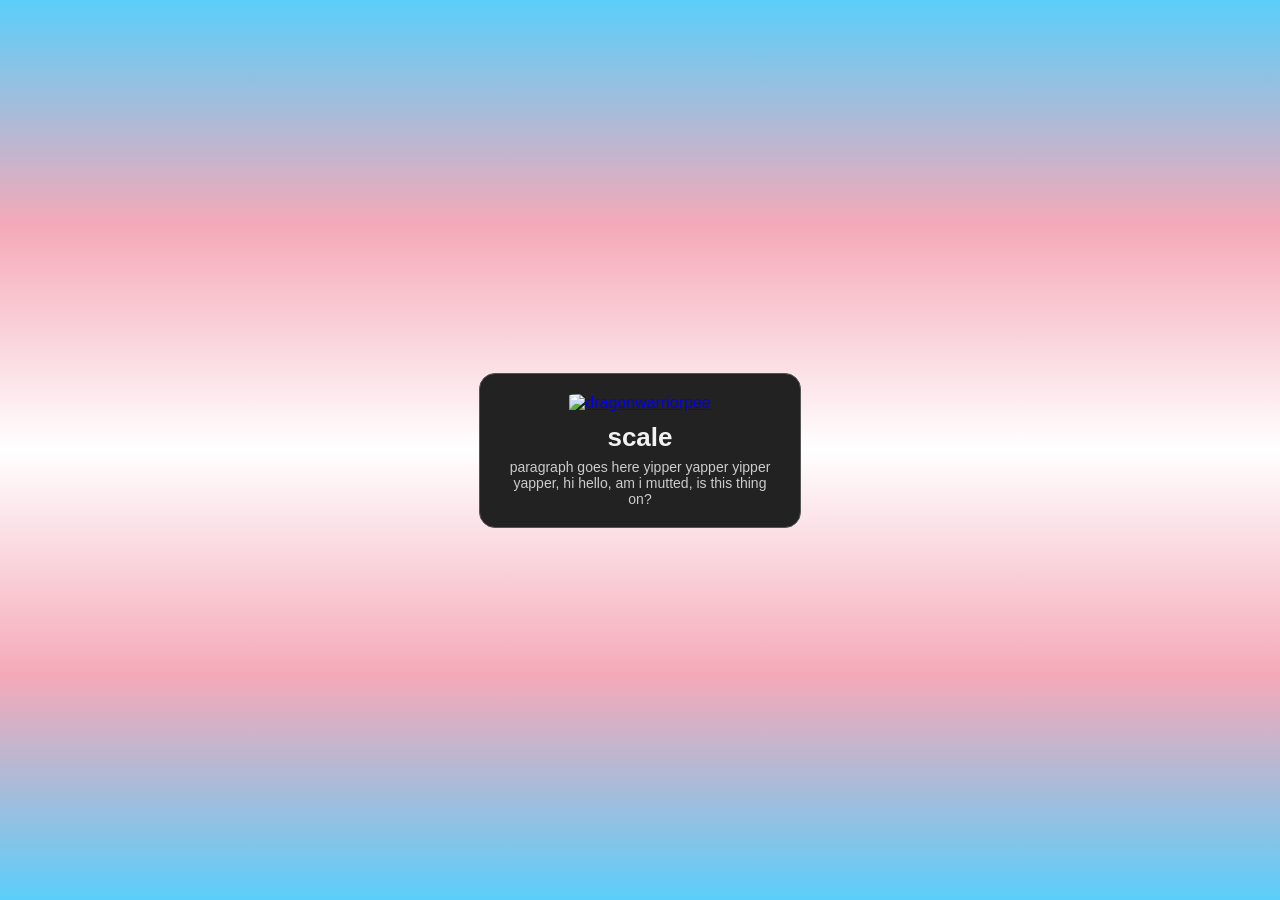
==== site/3ds/index.html @ 6dbdb326 "feat: 3ds compatibility" ====
<!doctype html>
<html lang="en">
<head>
  <meta charset="utf-8">
  <meta name="viewport" content="width=device-width, initial-scale=1">
  <title>scale</title>
  <link rel="stylesheet" href="style.css">
</head>
<body>
  <!--no background container, I could've tried making it work but I doubt spending hours to get a half-working example is worth it-->
  <div class="wrap">
    <div class="wrap-inner">
      <div class="card">
        <a href="../images/scale.jpg">
          <img src="../images/scale.jpg" alt="dragonwarriorpee" class="pfp">
        </a><br>
        <h1>scale</h1>
        <p class="paragraph">paragraph goes here yipper yapper yipper yapper, hi hello, am i mutted, is this thing on?</p>
      </div>
    </div>
  </div>
</body>
</html>
---- site/3ds/style.css ----
body {
      margin: 0;
      padding: 0;
      background: #5BCEFA;
      -webkit-background-size: cover;
      background-size: cover;
      /* trans flag gradient, fixed — -webkit- prefix for 3DS */
      background-image: -webkit-linear-gradient(top, #5BCEFA, #F5A9B8, #FFFFFF, #F5A9B8, #5BCEFA);
      background-image: linear-gradient(to bottom, #5BCEFA, #F5A9B8, #FFFFFF, #F5A9B8, #5BCEFA);
      background-attachment: fixed;
      font-family: sans-serif;
      text-align: center;
    }

    .wrap {
      display: table;
      width: 100%;
      height: 100%;
      position: fixed;
      top: 0; left: 0;
    }

    .wrap-inner {
      display: table-cell;
      vertical-align: middle;
      text-align: center;
    }

    .card {
      display: inline-block;
      width: 280px;
      padding: 20px;
      background: #222;
      border: 1px solid #555;
      -webkit-border-radius: 16px;
      border-radius: 16px;
    }

    .pfp {
      width: 90px;
      height: 90px;
      -webkit-border-radius: 10%;
      border-radius: 10%;
    }

    h1 {
      font-size: 26px;
      color: #f2f2f2;
      margin: 10px 0 4px;
    }

    .paragraph {
      font-size: 14px;
      color: #ccc;
      margin: 6px 0 0;
    }
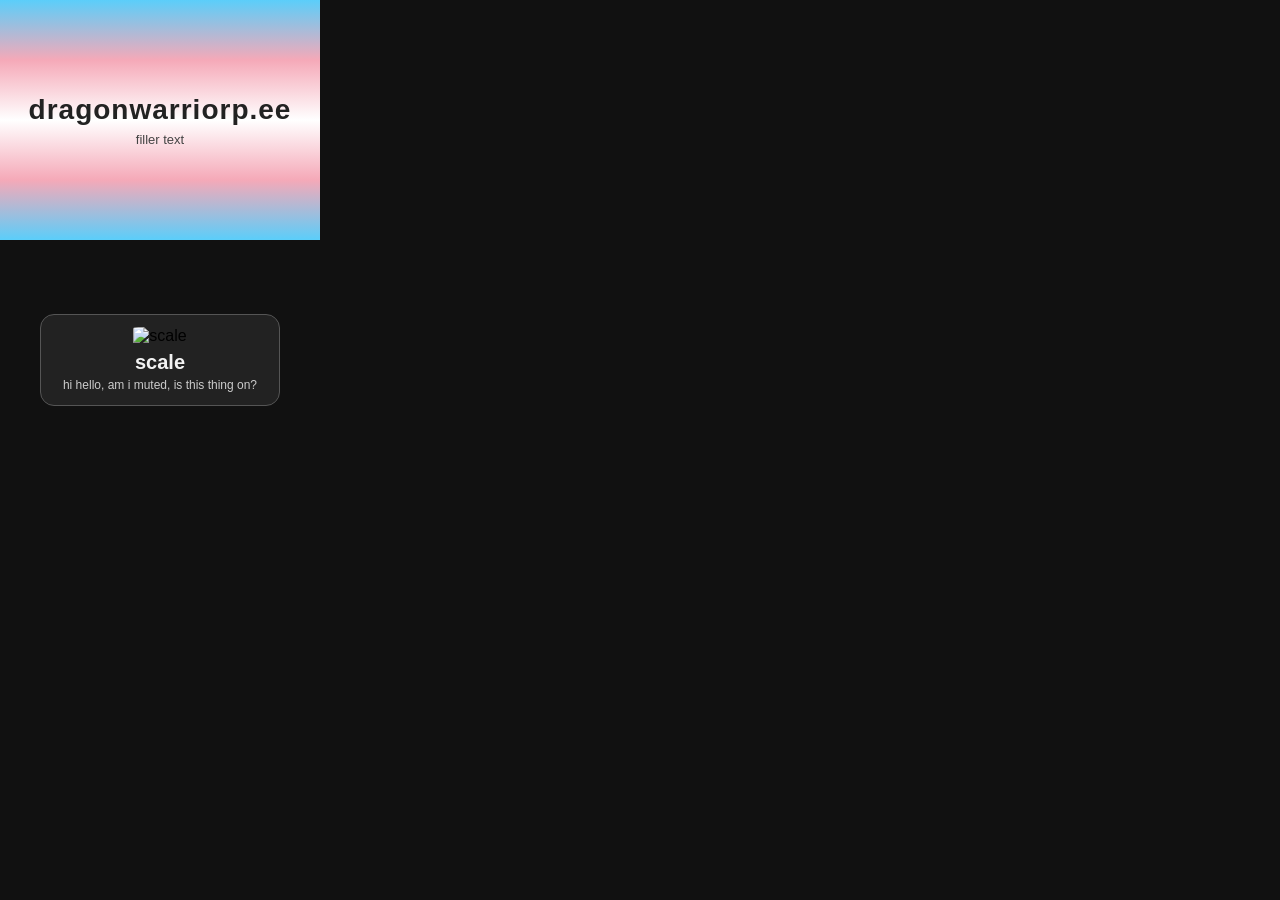
==== commit 83ed1e56: "chore: compatability fixes stuff this SHOULD have fixed (can't check until i upload on gh pages and " ====
--- a/site/3ds/index.html
+++ b/site/3ds/index.html
@@ -8,14 +8,22 @@
 </head>
 <body>
   <!--no background container, I could've tried making it work but I doubt spending hours to get a half-working example is worth it-->
-  <div class="wrap">
-    <div class="wrap-inner">
+  <!-- TOP SCREEN (0–240px): decorative banner -->
+  <div class="top-screen">
+    <div class="top-inner">
+      <div class="site-label">dragonwarriorp.ee</div>
+      <div class="site-sub">filler text</div>
+    </div>
+  </div>
+
+  <!-- BOTTOM SCREEN (240–480px): card -->
+  <div class="bottom-screen">
+    <div class="bottom-inner">
       <div class="card">
-        <a href="../images/scale.jpg">
-          <img src="../images/scale.jpg" alt="dragonwarriorpee" class="pfp">
-        </a><br>
+        <!--clicking on image wouldn't work (image would fail to load), maybe because the image is too big? whatever, removed feature-->
+        <img src="../images/scale.jpg" alt="scale" class="pfp">
         <h1>scale</h1>
-        <p class="paragraph">paragraph goes here yipper yapper yipper yapper, hi hello, am i mutted, is this thing on?</p>
+        <p class="paragraph">hi hello, am i muted, is this thing on?</p>
       </div>
     </div>
   </div>
--- a/site/3ds/style.css
+++ b/site/3ds/style.css
@@ -1,56 +1,82 @@
+* { box-sizing: border-box; margin: 0; padding: 0; }
+
 body {
-      margin: 0;
-      padding: 0;
-      background: #5BCEFA;
-      -webkit-background-size: cover;
-      background-size: cover;
-      /* trans flag gradient, fixed — -webkit- prefix for 3DS */
-      background-image: -webkit-linear-gradient(top, #5BCEFA, #F5A9B8, #FFFFFF, #F5A9B8, #5BCEFA);
-      background-image: linear-gradient(to bottom, #5BCEFA, #F5A9B8, #FFFFFF, #F5A9B8, #5BCEFA);
-      background-attachment: fixed;
-      font-family: sans-serif;
-      text-align: center;
-    }
+  font-family: sans-serif;
+  text-align: center;
+  background: #111;
+  width: 320px; /* 3DS bottom screen width */
+}
 
-    .wrap {
-      display: table;
-      width: 100%;
-      height: 100%;
-      position: fixed;
-      top: 0; left: 0;
-    }
+/* TOP SCREEN — shown on upper display (240px tall) */
+.top-screen {
+  width: 400px; /* 3DS top screen is wider */
+  margin: 0 auto;
+  height: 240px;
+  background-image: -webkit-linear-gradient(top, #5BCEFA, #F5A9B8, #FFFFFF, #F5A9B8, #5BCEFA);
+  background-image: linear-gradient(to bottom, #5BCEFA, #F5A9B8, #FFFFFF, #F5A9B8, #5BCEFA);
+  display: table;
+  width: 100%;
+}
 
-    .wrap-inner {
-      display: table-cell;
-      vertical-align: middle;
-      text-align: center;
-    }
+.top-inner {
+  display: table-cell;
+  vertical-align: middle;
+  text-align: center;
+}
 
-    .card {
-      display: inline-block;
-      width: 280px;
-      padding: 20px;
-      background: #222;
-      border: 1px solid #555;
-      -webkit-border-radius: 16px;
-      border-radius: 16px;
-    }
+.site-label {
+  font-size: 28px;
+  font-weight: bold;
+  color: #222;
+  letter-spacing: 1px;
+}
 
-    .pfp {
-      width: 90px;
-      height: 90px;
-      -webkit-border-radius: 10%;
-      border-radius: 10%;
-    }
+.site-sub {
+  font-size: 13px;
+  color: #444;
+  margin-top: 6px;
+}
 
-    h1 {
-      font-size: 26px;
-      color: #f2f2f2;
-      margin: 10px 0 4px;
-    }
+/* BOTTOM SCREEN — shown on lower touch display (240px tall, 320px wide) */
+.bottom-screen {
+  height: 240px;
+  background: #111;
+  display: table;
+  width: 100%;
+}
 
-    .paragraph {
-      font-size: 14px;
-      color: #ccc;
-      margin: 6px 0 0;
-    }+.bottom-inner {
+  display: table-cell;
+  vertical-align: middle;
+  text-align: center;
+}
+
+.card {
+  display: inline-block;
+  width: 240px;
+  padding: 12px 16px;
+  background: #222;
+  border: 1px solid #555;
+  -webkit-border-radius: 14px;
+  border-radius: 14px;
+}
+
+.pfp {
+  width: 60px;
+  height: 60px;
+  -webkit-border-radius: 10%;
+  border-radius: 10%;
+}
+
+h1 {
+  font-size: 20px;
+  color: #f2f2f2;
+  margin: 6px 0 3px;
+}
+
+.paragraph {
+  font-size: 12px;
+  color: #ccc;
+  margin: 0;
+  line-height: 1.4;
+}
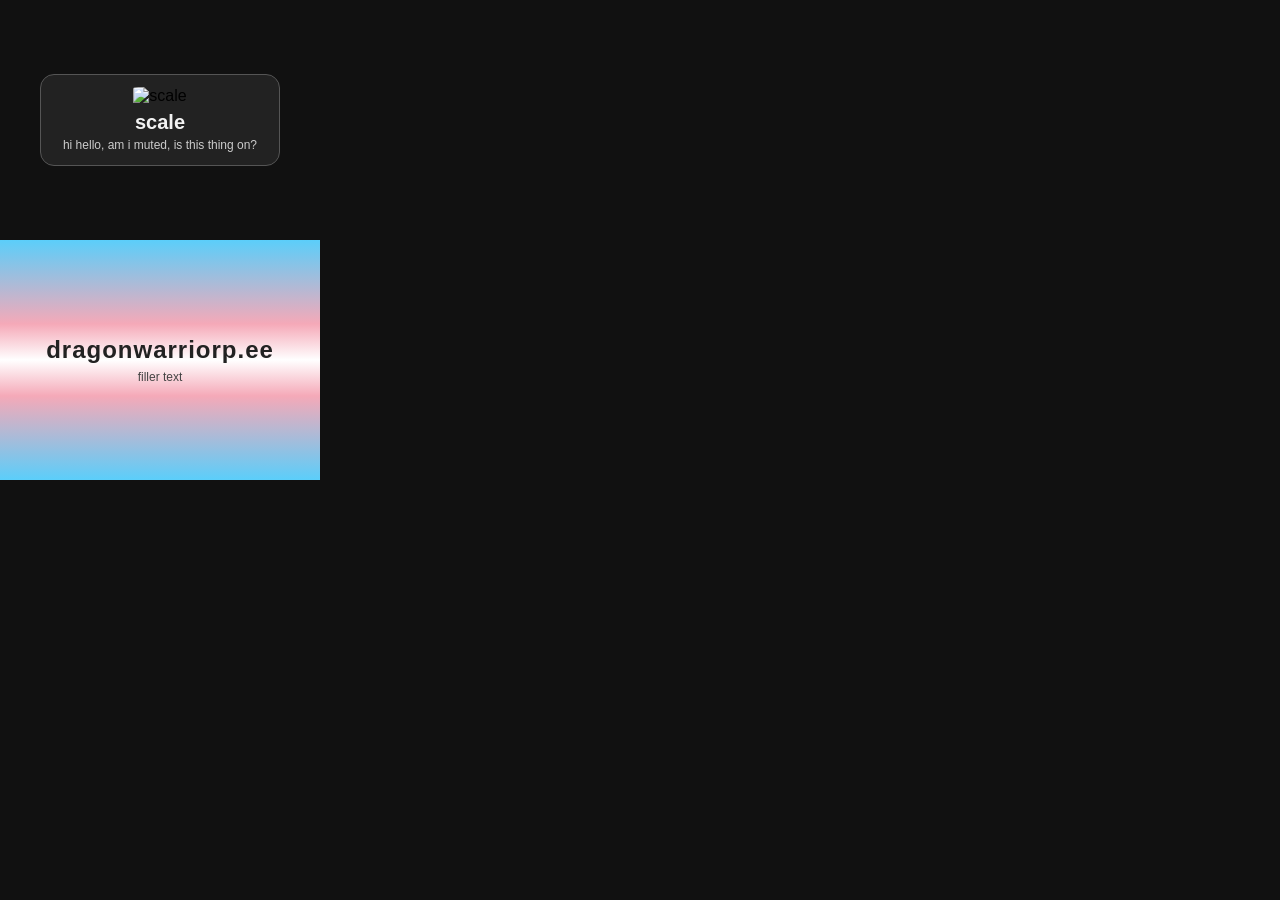
==== commit 5b9bebc1: "chore: compatability fixes i'm lowk not using chore as its mean to be used anyways  index.html: - an" ====
--- a/site/3ds/index.html
+++ b/site/3ds/index.html
@@ -8,15 +8,7 @@
 </head>
 <body>
   <!--no background container, I could've tried making it work but I doubt spending hours to get a half-working example is worth it-->
-  <!-- TOP SCREEN (0–240px): decorative banner -->
-  <div class="top-screen">
-    <div class="top-inner">
-      <div class="site-label">dragonwarriorp.ee</div>
-      <div class="site-sub">filler text</div>
-    </div>
-  </div>
-
-  <!-- BOTTOM SCREEN (240–480px): card -->
+  <!-- BOTTOM SCREEN (first in DOM = what 3DS shows on load) -->
   <div class="bottom-screen">
     <div class="bottom-inner">
       <div class="card">
@@ -27,5 +19,13 @@
       </div>
     </div>
   </div>
+
+  <!-- TOP SCREEN (second in DOM = scroll reveals it on top display) -->
+  <div class="top-screen">
+    <div class="top-inner">
+      <div class="site-label">dragonwarriorp.ee</div>
+      <div class="site-sub">filler text</div>
+    </div>
+  </div>
 </body>
 </html>
--- a/site/3ds/style.css
+++ b/site/3ds/style.css
@@ -4,45 +4,15 @@
   font-family: sans-serif;
   text-align: center;
   background: #111;
-  width: 320px; /* 3DS bottom screen width */
+  width: 320px;
 }
 
-/* TOP SCREEN — shown on upper display (240px tall) */
-.top-screen {
-  width: 400px; /* 3DS top screen is wider */
-  margin: 0 auto;
-  height: 240px;
-  background-image: -webkit-linear-gradient(top, #5BCEFA, #F5A9B8, #FFFFFF, #F5A9B8, #5BCEFA);
-  background-image: linear-gradient(to bottom, #5BCEFA, #F5A9B8, #FFFFFF, #F5A9B8, #5BCEFA);
-  display: table;
-  width: 100%;
-}
-
-.top-inner {
-  display: table-cell;
-  vertical-align: middle;
-  text-align: center;
-}
-
-.site-label {
-  font-size: 28px;
-  font-weight: bold;
-  color: #222;
-  letter-spacing: 1px;
-}
-
-.site-sub {
-  font-size: 13px;
-  color: #444;
-  margin-top: 6px;
-}
-
-/* BOTTOM SCREEN — shown on lower touch display (240px tall, 320px wide) */
+/* BOTTOM SCREEN — first in DOM, shown on touch screen on load */
 .bottom-screen {
   height: 240px;
   background: #111;
   display: table;
-  width: 100%;
+  width: 320px;
 }
 
 .bottom-inner {
@@ -80,3 +50,35 @@
   margin: 0;
   line-height: 1.4;
 }
+
+/* TOP SCREEN — second in DOM, shown on upper display */
+.top-screen {
+  height: 240px;
+  width: 320px;
+  /* gradient inline-style fallback if CSS file fails; also declared here */
+  /* no idea if ts is gonna work tbh*/
+  background: #F5A9B8;
+  /* no background-attachment:fixed — breaks on 3DS WebKit */
+  background-image: -webkit-linear-gradient(top, #5BCEFA 0%, #F5A9B8 35%, #FFFFFF 50%, #F5A9B8 65%, #5BCEFA 100%);
+  background-image: linear-gradient(to bottom, #5BCEFA 0%, #F5A9B8 35%, #FFFFFF 50%, #F5A9B8 65%, #5BCEFA 100%);
+  display: table;
+}
+
+.top-inner {
+  display: table-cell;
+  vertical-align: middle;
+  text-align: center;
+}
+
+.site-label {
+  font-size: 24px;
+  font-weight: bold;
+  color: #222;
+  letter-spacing: 1px;
+}
+
+.site-sub {
+  font-size: 12px;
+  color: #444;
+  margin-top: 6px;
+}
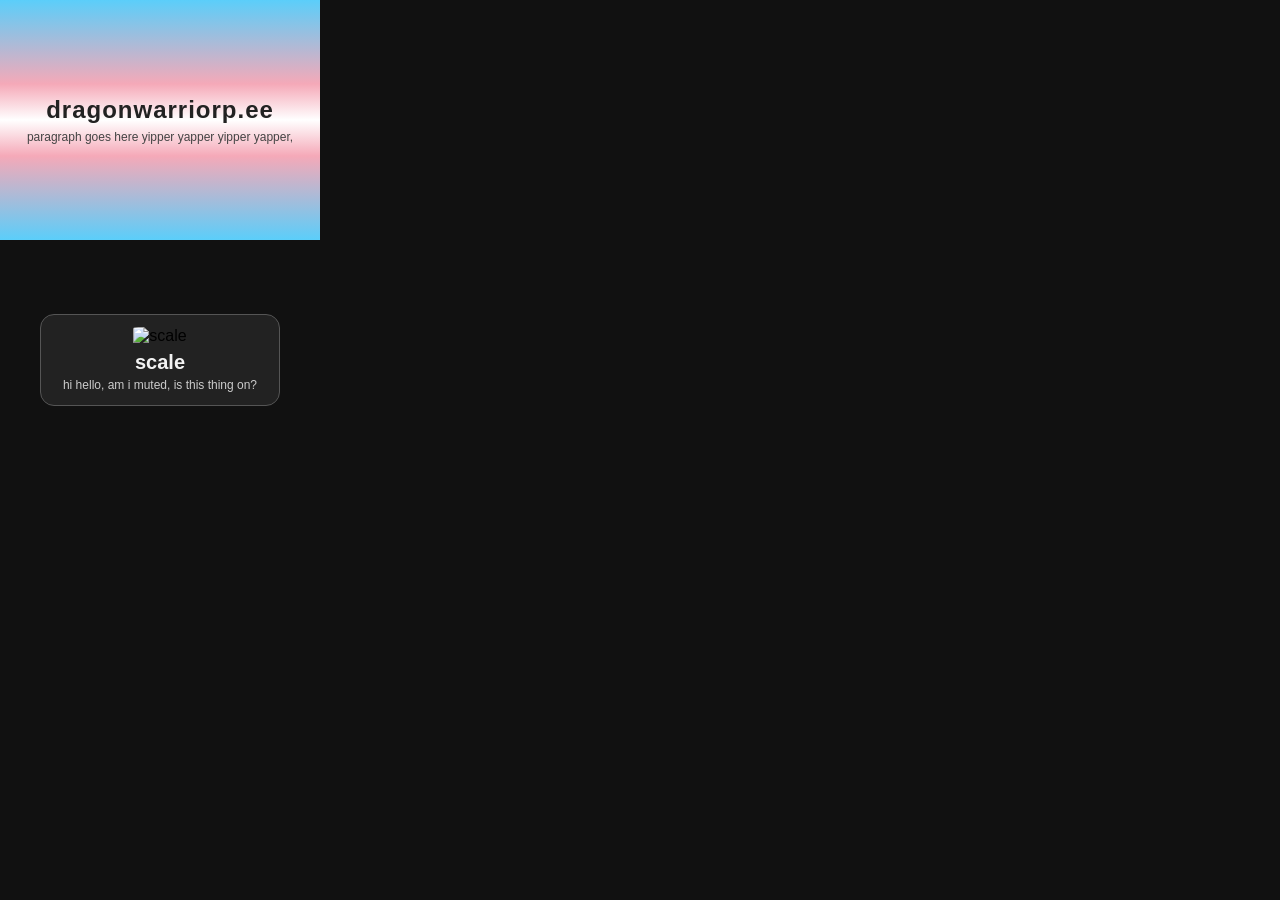
==== commit c509013d: "chore: revert screen order my attempt failed, we'll leave it as-is" ====
--- a/site/3ds/index.html
+++ b/site/3ds/index.html
@@ -8,6 +8,14 @@
 </head>
 <body>
   <!--no background container, I could've tried making it work but I doubt spending hours to get a half-working example is worth it-->
+  <!-- TOP SCREEN (second in DOM = scroll reveals it on top display) -->
+  <!--for some reason the gradient shows up as just pink on the 3ds (maybe something to do with the screen size idk) either ways i find it funny so i'm leaving it like that-->
+  <div class="top-screen">
+    <div class="top-inner">
+      <div class="site-label">dragonwarriorp.ee</div>
+      <div class="site-sub">paragraph goes here yipper yapper yipper yapper,</div>
+    </div>
+  </div>
   <!-- BOTTOM SCREEN (first in DOM = what 3DS shows on load) -->
   <div class="bottom-screen">
     <div class="bottom-inner">
@@ -19,13 +27,5 @@
       </div>
     </div>
   </div>
-
-  <!-- TOP SCREEN (second in DOM = scroll reveals it on top display) -->
-  <div class="top-screen">
-    <div class="top-inner">
-      <div class="site-label">dragonwarriorp.ee</div>
-      <div class="site-sub">filler text</div>
-    </div>
-  </div>
 </body>
 </html>
